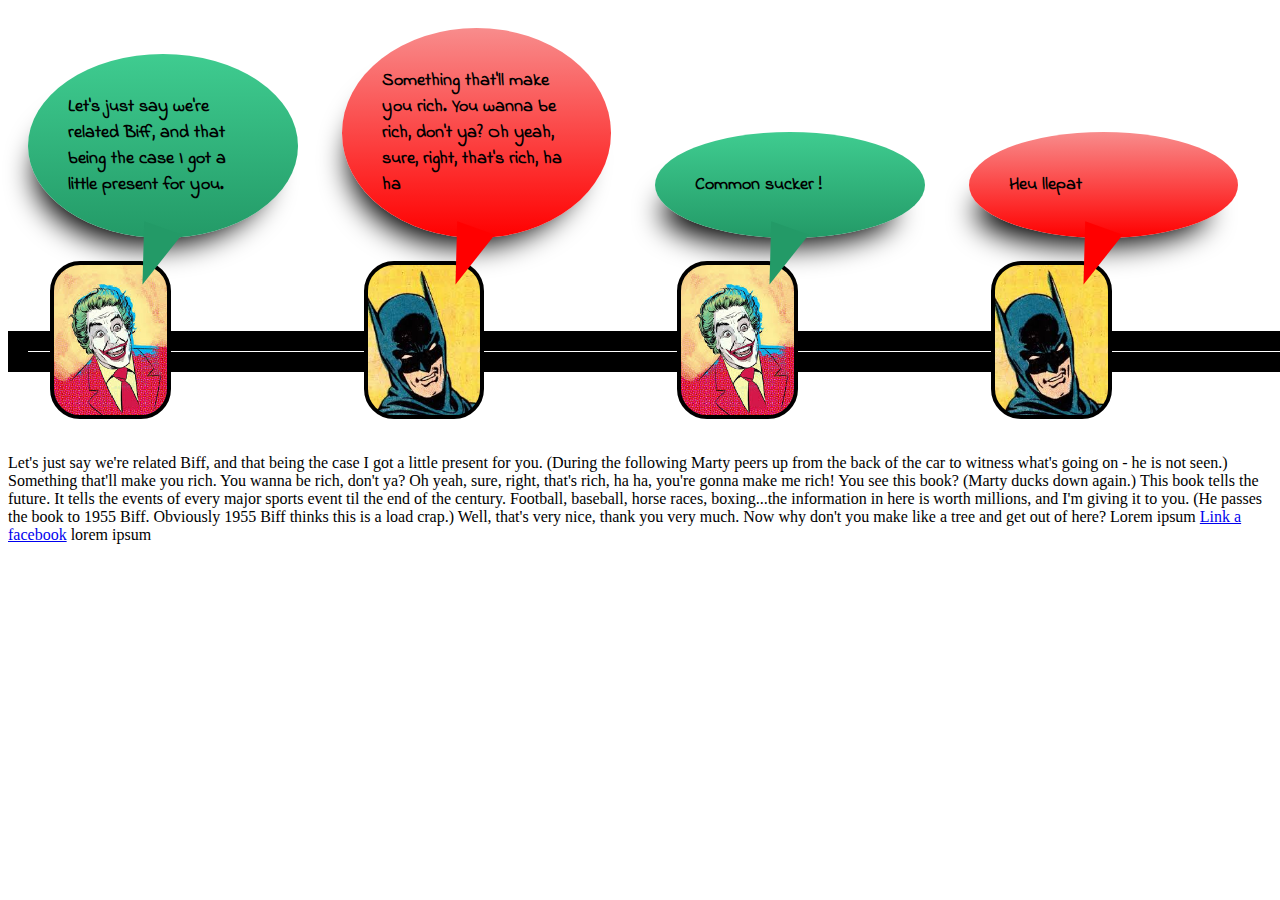
==== UF1/20170928_exercici_comic/index.html @ 1f1e4a8a "Exercici comic" ====
<!DOCTYPE HTML>
<html>

<head>
    <title>Proves amb selectors</title>
    <meta http-equiv="Content-Type" content="text/html;charset=utf-8">
    <link href="https://fonts.googleapis.com/css?family=Indie+Flower" rel="stylesheet">
    <link rel="stylesheet" href="https://cdnjs.cloudflare.com/ajax/libs/font-awesome/4.7.0/css/font-awesome.min.css">
    <link rel="stylesheet" type="text/css" href="css/estil.css" />

</head>

<body>
    <b></b>

    <div class="comic-strip">
        <i class="comic joker">
        Let's just say we're related Biff, and that being the case
         I got a little present for you. </i>
        <i class="comic batman">
        Something that'll make you rich. You wanna be rich, don't ya? Oh yeah, sure, right, that's rich, ha ha </i>
        <i class="comic joker"> Common sucker !</i>
        <i class="comic batman">    Heu llepat</i>

    </div>
    <p>Let's just say we're related Biff, and that being the case I got a little present for you. (During the following Marty peers up from the back of the car to witness what's going on - he is not seen.) Something that'll make you rich. You wanna be rich, don't ya? Oh yeah, sure, right, that's rich, ha ha, you're gonna make me rich! You see this book? (Marty ducks down again.) This book tells the future. It tells the events of every major sports event til the end of the century. Football, baseball, horse races, boxing...the information in here is worth millions, and I'm giving it to you. (He passes the book to 1955 Biff. Obviously 1955 Biff thinks this is a load crap.) Well, that's very nice, thank you very much. Now why don't you make like a tree and get out of here? Lorem ipsum <a href="www.facebook.com">Link a facebook</a> lorem ipsum
    </p>
</body>

</html>
---- UF1/20170928_exercici_comic/css/estil.css ----
/* Generated by less 1.7.5 */
.comic-strip {
  position: relative;
  background-image: url(http://www.psdgraphics.com/file/red-halftone-background.jpg);
  background-size: cover;
}
.comic-strip:before {
  content: "";
  position: absolute;
  z-index: 1;
  top: 75%;
  left: 0%;
  display: block;
  width: 100%;
  height: 1px;
  border: 20px solid black;
}
.comic {
  position: relative;
  display: inline-block;
  border-radius: 100%;
  width: 15%;
  font-style: normal;
  font-family: calibri, arial, sans-serif;
  font-size: 18px;
  background-color: red;
  background: red;
  background: linear-gradient(to bottom, #f88c8c 0%, #ff0000 100%);
  border-color: 1px solid black;
  padding: 40px;
  margin: 20px;
  font-weight: bolder;
  margin-bottom: 200px;
  font-family: 'Indie Flower', cursive;
  min-width: 150px;
  -webkit-box-shadow: -12px 17px 29px -19px rgba(0, 0, 0, 0.95);
  -moz-box-shadow: -12px 17px 29px -19px rgba(0, 0, 0, 0.95);
  box-shadow: -12px 27px 29px -19px #000000;
}
.comic:after {
  position: absolute;
  left: 50%;
  top: 100%;
  margin-left: -20px;
  content: "";
  display: block;
  z-index: 3;
  width: 0px;
  height: 0px;
  border: 20px solid rgba(0, 0, 0, 0);
  border-top-width: 20px;
  border-top-color: red;
  transform-origin: center top;
  transform: translateY(-10px) rotate(20deg) scaleY(3);
}
.comic:before {
  z-index: 2;
  content: "";
  display: block;
  border: 4px solid black;
  width: 112.5px;
  height: 150px;
  background-size: cover;
  background-repeat: no-repeat;
  position: absolute;
  left: 50%;
  top: 100%;
  margin-left: -112.5px;
  margin-top: 22.5px;
  border-radius: 30px;
}
.batman:before {
  background-image: url(../images/batman.png);
}
.harvey {
  background-color: #d0d067;
  background: linear-gradient(to bottom, #baba36 0%, #959516 100%);
}
.harvey:after {
  border-top-color: #959516;
}
.harvey:before {
  background-image: url(../images/hd.png);
}
.joker {
  background-color: #239a67;
  background: linear-gradient(to bottom, #3fcc90 0%, #239a67 100%);
}
.joker:after {
  border-top-color: #239a67;
}
.joker:before {
  background-image: url(../images/joker.png);
}
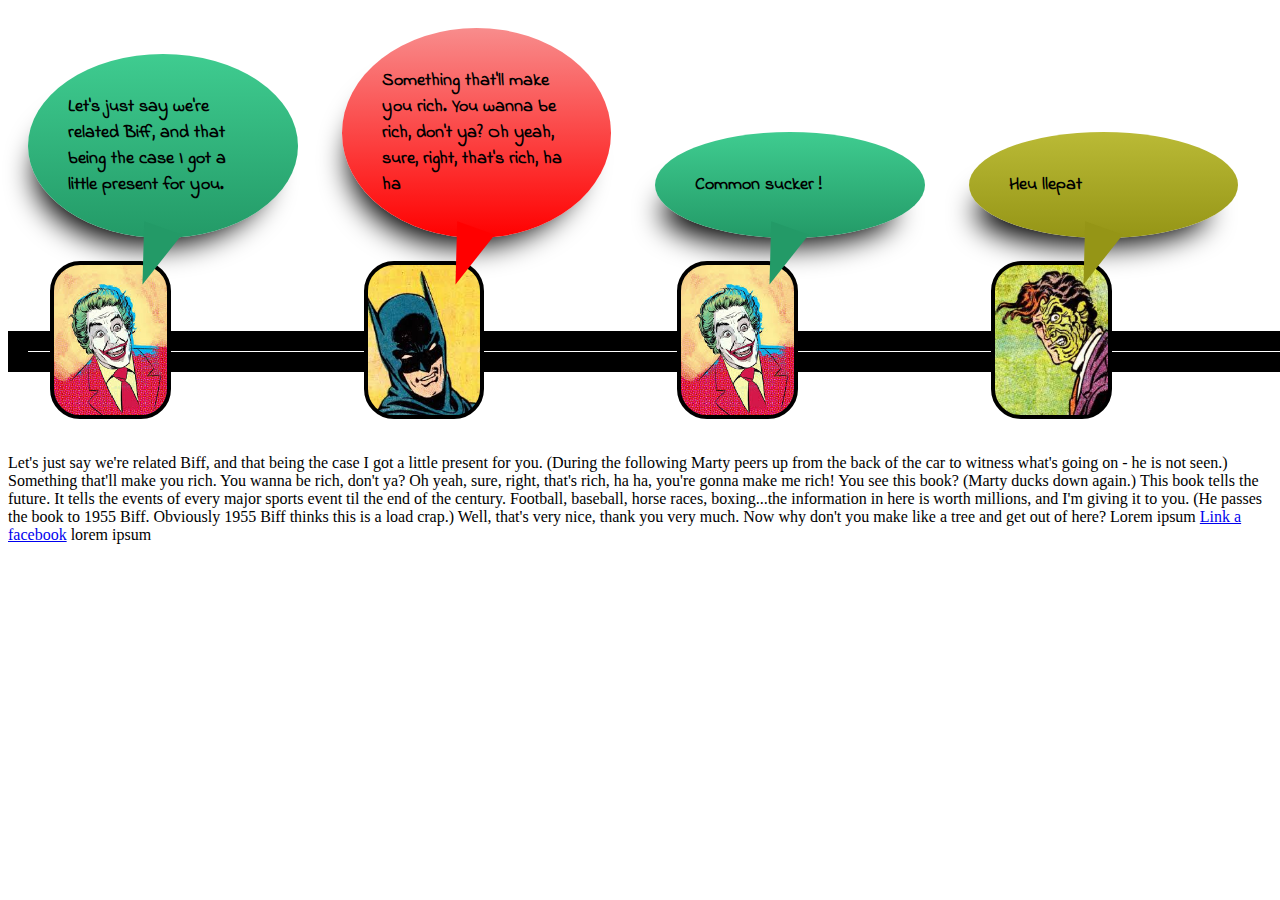
==== commit 30f41d5e: "c" ====
--- a/UF1/20170928_exercici_comic/index.html
+++ b/UF1/20170928_exercici_comic/index.html
@@ -20,11 +20,11 @@
         <i class="comic batman">
         Something that'll make you rich. You wanna be rich, don't ya? Oh yeah, sure, right, that's rich, ha ha </i>
         <i class="comic joker"> Common sucker !</i>
-        <i class="comic batman">    Heu llepat</i>
+        <i class="comic harvey">    Heu llepat</i>
 
     </div>
     <p>Let's just say we're related Biff, and that being the case I got a little present for you. (During the following Marty peers up from the back of the car to witness what's going on - he is not seen.) Something that'll make you rich. You wanna be rich, don't ya? Oh yeah, sure, right, that's rich, ha ha, you're gonna make me rich! You see this book? (Marty ducks down again.) This book tells the future. It tells the events of every major sports event til the end of the century. Football, baseball, horse races, boxing...the information in here is worth millions, and I'm giving it to you. (He passes the book to 1955 Biff. Obviously 1955 Biff thinks this is a load crap.) Well, that's very nice, thank you very much. Now why don't you make like a tree and get out of here? Lorem ipsum <a href="www.facebook.com">Link a facebook</a> lorem ipsum
     </p>
 </body>
 
-</html>+</html>
--- a/UF1/20170928_exercici_comic/css/estil.css
+++ b/UF1/20170928_exercici_comic/css/estil.css
@@ -80,7 +80,7 @@
   border-top-color: #959516;
 }
 .harvey:before {
-  background-image: url(../images/hd.png);
+  background-image: url("../images/hd.png");
 }
 .joker {
   background-color: #239a67;
@@ -90,5 +90,5 @@
   border-top-color: #239a67;
 }
 .joker:before {
-  background-image: url(../images/joker.png);
+  background-image: url("../images/joker.png");
 }
